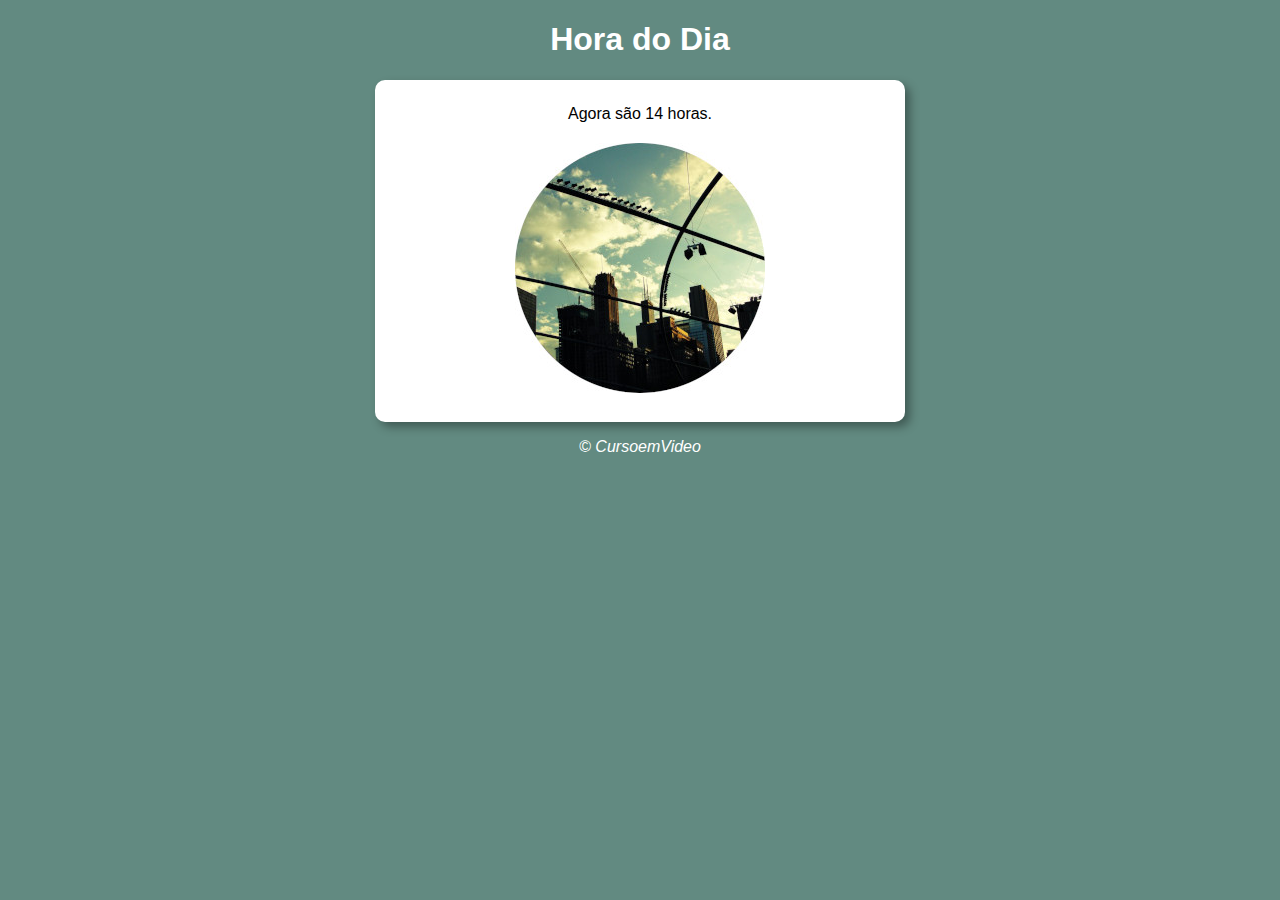
==== JavaScript/Ex4-ex/ex05/modelo.html @ 9a3b3053 "Adicionando exercício de idade" ====
<!DOCTYPE html>
<html lang="pt-br">
<head>
    <meta charset="UTF-8">
    <meta name="viewport" content="width=device-width, initial-scale=1.0">
    
    <link rel="stylesheet" href="style.css">
    <title>Modelo de Exercício</title>
</head>
<body onload="carregar()">
    <header>
        <h1>Hora do Dia</h1>
    </header>
    <section>
        <div id="msg">
            a mensahem ira
        </div>
        <div>
            <img id="imagem" src="manha.jpg" alt="Foto de imagem manhã">
        </div>
    </section>
    <footer>
        <p>&copy; CursoemVideo</p>
    </footer>
    <script src="script.js"></script>
</body>
</html>
---- JavaScript/Ex4-ex/ex05/style.css ----
body {
    background-color: rgb(91, 91, 172);
    font: normal 12pt Arial;
}
section {
    background-color: white;
    border-radius: 10px;
    padding: 15px;
    width: 500px;
    margin: auto;
    box-shadow: 5px 5px 10px rgba(0, 0, 0, 0.347);
}
header {
    color: white;
    text-align: center;
}
footer {
    color: white;
    text-align: center;
    font-style: italic;
}
div {
    text-align: center;
    padding: 10px;
}
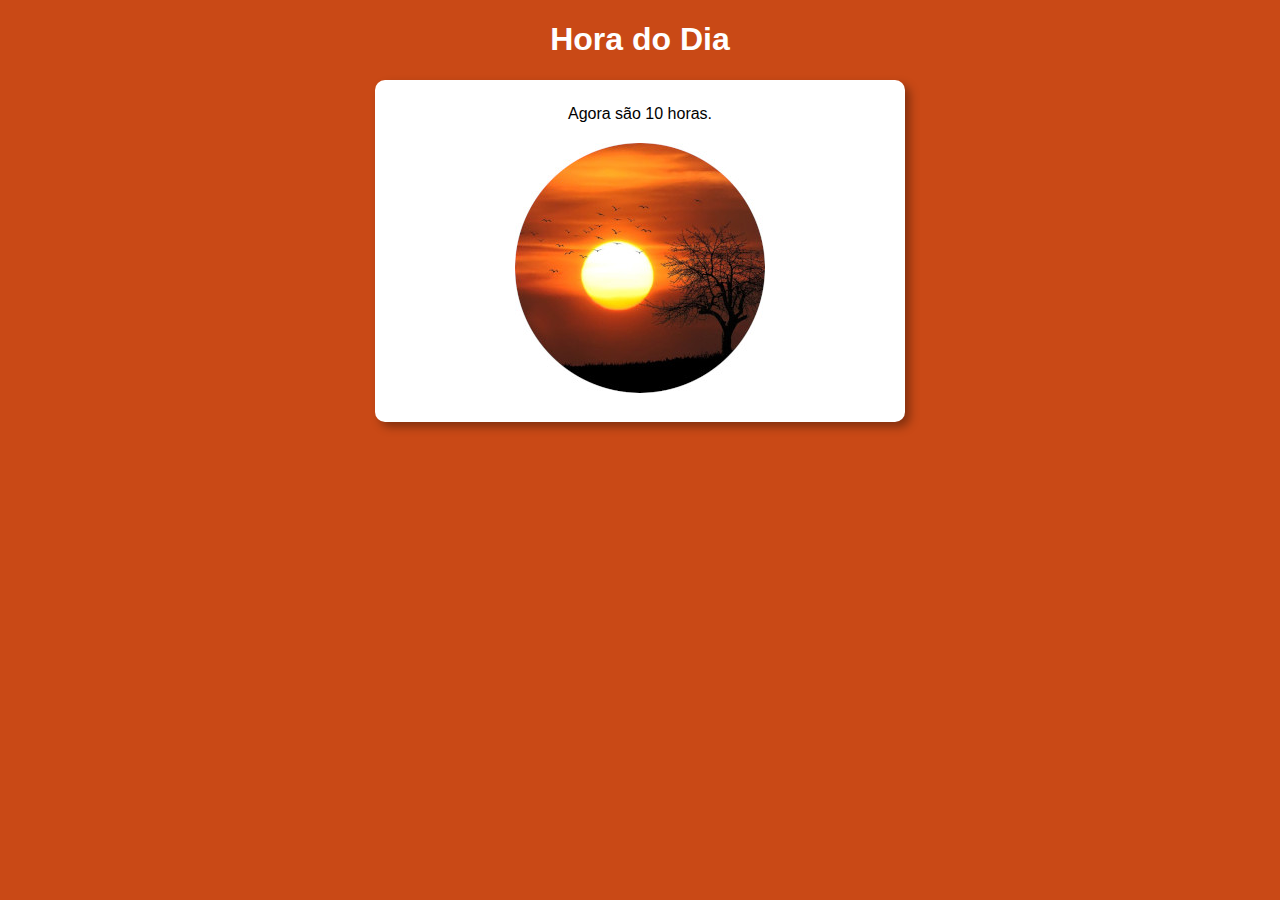
==== commit 506a378b: "add ex" ====
--- a/JavaScript/Ex4-ex/ex05/modelo.html
+++ b/JavaScript/Ex4-ex/ex05/modelo.html
@@ -19,9 +19,6 @@
             <img id="imagem" src="manha.jpg" alt="Foto de imagem manhã">
         </div>
     </section>
-    <footer>
-        <p>&copy; CursoemVideo</p>
-    </footer>
     <script src="script.js"></script>
 </body>
 </html>--- a/JavaScript/Ex4-ex/ex05/style.css
+++ b/JavaScript/Ex4-ex/ex05/style.css
@@ -22,4 +22,4 @@
 div {
     text-align: center;
     padding: 10px;
-}+}
